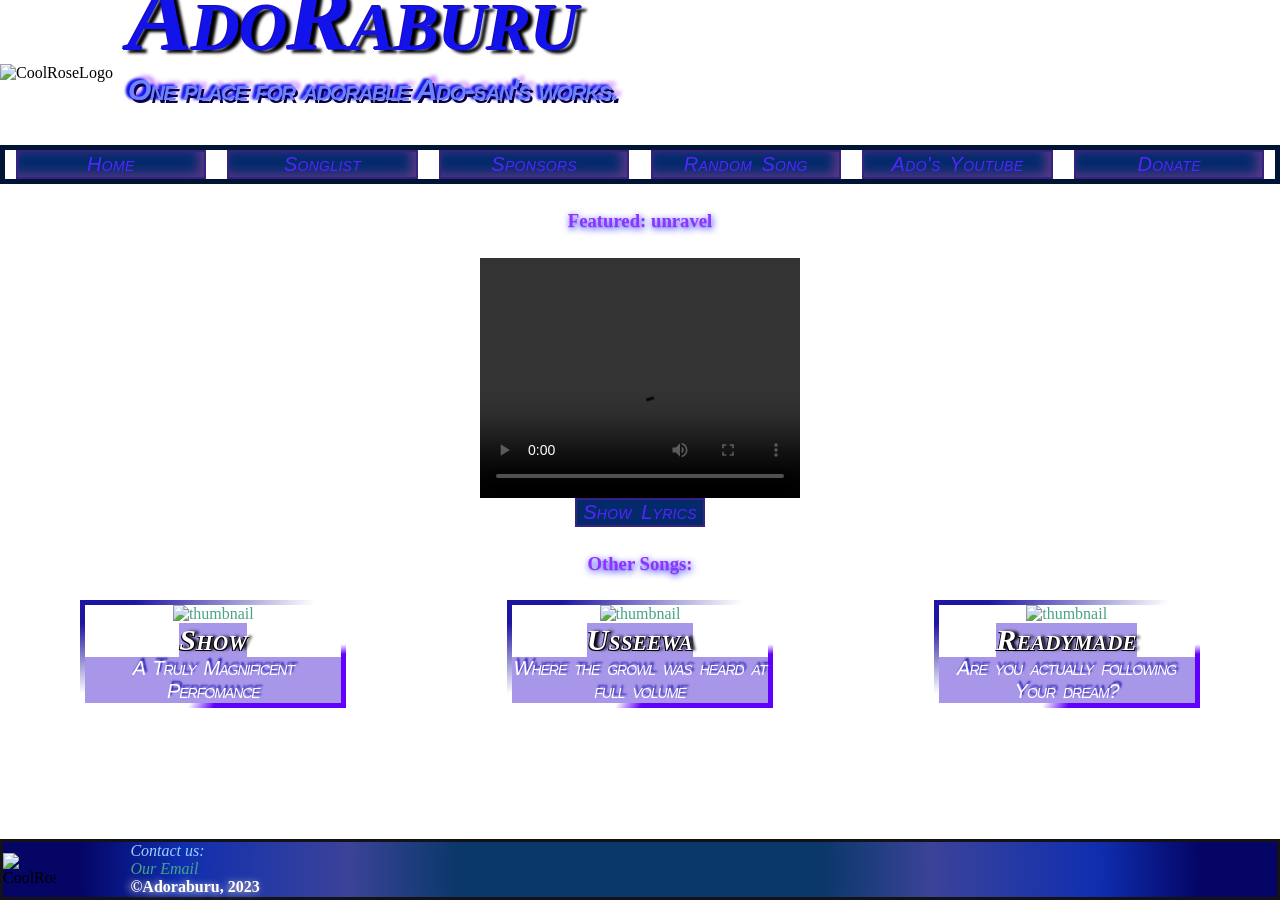
==== AdoRaburu_RE/pages/readymade/index.html @ e4f45481 "Initial commit" ====
<!DOCTYPE html>
<html lang="en">
<head>
    <meta charset="UTF-8">
    <meta name="viewport" content="width=device-width, initial-scale=1.0">
    <link rel="stylesheet" href="StyleLanding.css"> <link rel="icon" type="image/x-icon" href="Images/speakerLogo1.png">
    <title>AdoRaburu</title>
    <script src="Landing.js" defer></script>
</head>
<body>
   
    <div id="mainNavig">
    <header>
        <img src="Images/speakerLogo0.png" alt="CoolRoseLogo">
        <div id="containHeads">
        <h1 id="mainHead">AdoRaburu</h1>
        <h2>One place for adorable Ado-san's works.</h2>
        </div>
    </header>
    <nav>
        <button onclick="reHome()">Home</button>
        <button onclick="sngList()">Songlist</button> 
        <button onclick="showSponsors()">Sponsors</button> 
        <button onclick="randSong()">Random Song</button> 
        <button onclick="AdoYT()">Ado's Youtube</button> 
        <button onclick="donate()">Donate</button> 
    </nav>
    </div>
    <div id="siteStruct">
        <h3>Featured: unravel</h3>
        <div id="mainCont">
        <pre id="lyrics">
[Intro]
Oshiete, oshiete yo sono shikumi wo
Boku no naka ni dare ga iru no?
Kowareta, kowareta yo kono sekai de
Kimi ga warau nanimo miezu ni
            
[Verse 1]
Kowareta boku nante sa
Iki wo tomete
Hodokenai mou hodokenai yo
Shinjitsu sae, freeze
            
[Pre-Chorus]
Kowaseru, kowasenai, kurueru, kuruenai
Anata wo mitsukete
            
[Chorus]
Yureta yuganda sekai ni dan dan
Boku wa sukitootte mienaku natte
 Mitsukenaide boku no koto wo mitsumenaide
Dareka ga egaita sekai no naka de
Anata wo kizutsuketaku wa nai yo
Oboeteite boku no koto wo
Azayaka na mama
          
[Verse 2]
Mugen ni hirogaru kodoku ga karamaru
Mujaki ni waratta kioku ga sasatte
Ugokenai, ugokenai, ugokenai
Ugokenai, ugokenai, ugokenai yo
Unravelling the world

[Instrumental Break]
            
[Bridge]
Kawatte shimatta kaerarenakatta
Futatsu ga karamaru futari ga horobiru
Kowaseru, kowasenai, kurueru, kuruenai
Anata wo kegasenai yo
            
[Chorus]
Yureta yuganda sekai ni dan dan
Boku wa sukitootte mienaku natte
Mitsukenaide boku no koto wo 
Mitsumenaide            
Dareka ga shikunda kodoku na wana ni
Mirai ga hodokete shimau mae ni
Omoidashite boku no koto wo
Azayaka na mama
            
[Post-Chorus]
Wasurenaide, wasurenaide
Wasurenaide, wasurenaide
Kawatte shimatta koto ni paralyze
Kaerarenai koto darake no paradise
Oboeteite boku no koto wo
            
[Outro]
Oshiete, oshiete
Boku no naka ni dare ga iru no?
        </pre>    
        <video src="videos/adounravel.mp4" width="320" height="240" controls></video>
        <button id="switlyr">Show Lyrics</button><button id="killlyr">Hide Lyrics</button>
        </div>
        <!-- <div id="comms"><button onclick="hideComm" id="HideCom">Hide Comentary</button></div> -->
        <h3>Other Songs:</h3>
    <div id="othervids">
        <div class="specialBorder"><a href="pages/show/show.html"><div class="vidsug">
           <img src="Images/AdoLogo.jpg" alt="thumbnail">
           <h3>Show</h3>
           <span>A Truly Magnificent Perfomance</span>
        </div></a></div>
        <div class="specialBorder"><a href="pages/usseewa/usseewa.html"><div class="vidsug">
            <img src="Images/AdoLogo.jpg" alt="thumbnail">
            <h3>Usseewa</h3>
            <span>Where the growl was heard at full volume</span>
        </div></a></div>
        <div class="specialBorder"><a href="pages/readymade/readymade.html"><div class="vidsug">
            <img src="Images/AdoLogo.jpg" alt="thumbnail">
            <h3>Readymade</h3>
            <span>Are you actually following Your dream?</span>
        </div></a></div>
    </div>

    </div>
    <footer>    
        <img src="Images/speakerLogo1.png" alt="CoolRoseLogo">
    <div>
        <address style="display: flex; align-self: flex-end; justify-self: right; flex-flow: column; color: rgb(154, 208, 255);">
        Contact us:
        <a href="mailto:rimskykoldun@gmail.com">Our Email</a> 
        </address>
        <span id="copyR">&copy;Adoraburu, 2023</span>
    </div>
   
    </footer>
    <!-- contacts original author links about us  -->
    
    <!-- <p>
        <a href="http://jigsaw.w3.org/css-validator/check/referer">
            <img style="border:0;width:88px;height:31px"
                src="http://jigsaw.w3.org/css-validator/images/vcss"
                alt="Правильный CSS!" />
        </a>
    </p>
    <p>
        <a href="http://jigsaw.w3.org/css-validator/check/referer">
            <img style="border:0;width:88px;height:31px"
                src="http://jigsaw.w3.org/css-validator/images/vcss-blue"
                alt="Правильный CSS!" />
            </a>
        </p> -->
</body>
</html>
---- AdoRaburu_RE/pages/readymade/StyleLanding.css ----
* {
   cursor: url(Images/NormalCur.png), pointer;
}


button{
    font-size: 20px;
    letter-spacing: 0.3px;
    word-spacing: 3.4px;
    font-style: italic;
    font-variant: small-caps;
}

::-webkit-scrollbar-track {
    background: #00000000;
    width: 0; 
  }

  ::-webkit-scrollbar {
    width: 5px;
  }

  /* Handle */
  ::-webkit-scrollbar-thumb {
    background: #000000; 
  }
  
  /* Handle on hover */
  ::-webkit-scrollbar-thumb:hover {
    background: #646464; 
  }  

#copyR{
    position: absolute;
    display: flex; 
    align-self: flex-end; 
    color: white; 
    font-weight: bolder; 
    text-shadow: -2px 1px 7px #f3e5d1; 
    text-align: center;
}

#lyrics{
    overflow-wrap: normal;
    overflow: scroll;
    word-break: break-all;
    font-size: 170%;
  display: none;
  flex-flow: row wrap;
  text-align: center;
  color: #ffffff;
  text-shadow: -2px 1px 7px #f3e5d1;
  background-color: rgb(70 25 145 / 37%);
  max-width: 100vw;
  transition-duration: 200ms;
  transition-property: all;
  z-index: 2;
}
pre{
    white-space: pre-line;
    justify-content: center;
    display: flex;
    margin: 0;
    padding: 0%;
}

#mainCont{
    height: 30vh;
    flex-flow: column;
    justify-content: center;
    display: flex;
    align-items: center;
}

#killlyr{
    transition-duration: 250ms;
    transition-property: all;
    position: absolute;
    left: 0%;
    align-self: center;
    display: none;
    z-index: 2;
}

#switlyr{
    transition-duration: 250ms;
    transition-property: all;
    align-self: center;
}

/* #comms{
    
}

#HideCom{

}
 */


img, button:hover{
    cursor: url(Images/RoseCur.png), crosshair; 
}

/* html :not(button){
    
} */

body{
    transition-duration: 250ms;
    transition-property: all;
    background: scroll;
    margin: 0;
    background-repeat: no-repeat; 
    display: flex;
    flex-flow: column nowrap;
    min-height: 100vh;
    background-image: url(Images/Adounravel0.jpg) ;
}

#siteStruct{
    display: grid;
    /* border:  5px solid #3A5A92; */
    margin: 0%;
    padding: 0%;
}

#mainNavig{
    /* border:  5px solid #f58d05; */
    display: grid;
}

/* #nav{
    display: grid;
    border:  5px solid #055df5;
} */

nav{
    border:  5px solid #001436;
    display: flex;
    float: left;
    justify-content: space-around;
    background-image: url(Images/rosesbckgrnd.png);
   
}

header > img{
    display: flex;
    align-self: center;
    width: 100%;
    height: auto;
   
}

footer > img{
    display: flex;
    align-self: center;
    width: 100%;
    height: auto;
    max-height: 53px;
    max-width: 53px;
}

button{
    color: #5425ff;
    background-color: #042a6c;
    border: #372282 2px solid;
}


nav button{
    transition-property: all;
    transition-duration: 200ms;
   width: 15%;
   height: auto;
   box-shadow:  -5px -3px 12px rgb(92, 56, 135) inset;
}

button:hover{
    box-shadow:  1px 0px 19px rgb(184 125 255) inset;
    color: #1f0b68;
    background-color: #1b58c3;
    border: #372282 2px solid;
    font-weight: bolder;
}

header{
    display: grid;
    grid-template-columns: 10% 90%;
    background-image: url(Images/rosesbckgrnd.png);
    /* border:  5px solid #d2d2d2; */
}

h1{
 
    font-family: "Times New Roman", Times, serif;
    font-size: 6em;
    letter-spacing: -0.6px;
    word-spacing: 3.4px;
   font-weight: 700;
    text-decoration: none solid rgb(68, 68, 68);
    font-style: italic;
    font-variant: small-caps;
    text-transform: none;
    
    margin-top: 20px;
    align-items: flex-end;
    animation: color_changin 2s infinite;

    color: rgb(18, 18, 234);
    text-shadow: rgb(32, 10, 190) -1px -1px 0px, black 5px 3px 3px;
   
}


@keyframes color_changin {
    0% { color: rgb(40, 22, 112); }

   50% {color: rgb(17, 0, 255);}
    
    100%{color: rgb(40, 22, 112);}
}

h2{
    font-family: "Lucida Sans Unicode", "Lucida Grande", sans-serif;
    letter-spacing: -1.6px;
    word-spacing: 1.4px;
    font-weight: 700;
    font-style: italic;
    font-variant: small-caps;
    text-transform: none;
    text-decoration: none solid rgb(68, 68, 68);
    color: rgb(108 130 255);
    text-shadow: rgb(11, 1, 77) 2px 3px 0px, rgb(18, 18, 234) -3px -1px 3px, rgb(18, 18, 234) -3px -1px 3px, rgb(190 118 251) 4px -4px 4px;
}

#containHeads{
    padding: 0;
    margin: 0%;
    display: grid;
    grid-template-rows: 50% 50%;
   /* background: linear-gradient(-135deg, #353535, #1a095a, rgb(24, 55, 109) 20% 30%, #1a095a, #1e037f, #131216 , #210097 85%); */
}

#containHeads > *{
    margin-top: 0;
    margin-bottom: 0;
   
display: flex;

}

#othervids{
   display: flex;
   justify-content: space-around;
   /* border: #171717 solid 2px; */
}
  .vidsug{
    transition-property: all;
    transition-duration: 250ms;
    justify-content: center;
    display: flex;
    /* border: #210097 solid 3px; */
    flex-flow: column wrap;

  }

  .specialBorder {
    
    width: auto;
    height: auto;
    border: 5px solid transparent;
    border-image: linear-gradient(to left top,#6200ff 25%, transparent 30%, transparent 55%, rgb(31, 21, 163) 90%);
    border-image-slice: 1;
  }

 .vidsug img{
    flex-direction: column;
      display: flex;
      align-self: center;
  }
  .vidsug:hover{
    
    box-shadow: 0px 0px 21px 11px rgb(45, 45, 138) inset, 7px 4px 10px 8px black;
       
   }
  .vidsug h3{
    margin-bottom: 0%;
    margin-top: 0%;
    height: auto;
    display: flex;
    align-self: center;
    width: auto;
    font-size: 30px;
    letter-spacing: 0.3px;
    word-spacing: 3.4px;
    font-style: italic;
    font-variant: small-caps;
    background-image: none;
    /* background-color: #1e037f; */
    /* border: #372282 2px solid; */
    background-color: rgba(106, 76, 216, 0.584);
    text-shadow: 4px 0px 3px rgb(0 0 0), 1px 1px 0px rgb(0 0 0), -1px 1px 0px rgb(0 0 0);
    color: white;
}
  .vidsug span{
    text-align: center;
    height: auto;
    display: flex;
    align-self: center;
    width: auto;
    font-size: 20px;
    letter-spacing: -1.0px;
    word-spacing: 3.4px;
    font-style: italic;
    font-variant: small-caps;
    font-family:'Segoe UI', Tahoma, Geneva, Verdana, sans-serif;
    color:white;
    text-shadow: rgb(30, 25, 177) 2px -3px 2px;
    /* border: #372282 2px solid; */
    background-color: rgba(106, 76, 216, 0.584);
}
video{
  display: flex;
  justify-self: center;
 margin-top: 0;
 background-color: #00143600;
    border: #7c3a92;
}

a{
    color: rgb(72, 163, 136);
    text-decoration: none;
}

address a:hover{
    text-decoration: underline solid rgb(255, 255, 255);
    color: rgb(43, 99, 82);
}

h3{
    margin-bottom: 2%;
    margin-top: 2%;
    display: flex;
    justify-self: center;
    background-image: url(Images/rosesbckgrnd.png);
    text-shadow: 1px 2px 7px rgb(16 24 255), 0px 1px 0px rgb(230 213 249);
    color: rgb(144 51 255);
}

footer{
   height: 55px;
   position: relative;
   bottom: 0;
   width: auto;
   display: grid;
   grid-template-columns: 10% 25% 32% 32%;
   
   margin-top: auto;
   background: radial-gradient(circle, rgba(11,56,106,1) 29%, rgba(59,67,153,1) 46%,rgba(15,46,175,1) 72%, rgba(4,5,101,1) 88%);
   border: 3px #131216 solid;
}

@media screen and (min-width: 900px) {
    #othervids{
        margin-bottom: 10%;
    }

    button{
      
        height: auto;
     
    }
  }
  
  @media screen and (max-width: 995px) {
    body{
        background-position-x: -250px;
    }
  
  } 

  @media screen and (max-width: 750px) {
    body{
        background-position-x: -360px;
    }
   
  
  } 

  @media screen and (min-width: 750px){
    .vidsug span{
        width: 20vw;
    }
  }

  @media screen and (min-width: 600px) {
  h2{
    font-size:30px;
}}

  @media screen and (max-width: 590px) {
    body{
        background-position-x: -430px;
        
    }
 

  } 


  @media screen and (max-width: 599px) {
    h1{
        font-size:30px;
    }
 
  }

  @media screen and (max-width: 699px) {
    nav{
       display: grid;
       grid-template-columns: 1fr 1fr 1fr;
       grid-template-rows: 1fr 1fr; 
    }
  
    nav button{
        width: auto;
        height: auto;
        display: flex;
        align-items: center;
        justify-content: center;
     }
  }

  @media screen and (min-height: 1151px){
    body{
      background-size: cover;
      background-position-x: -250px;
    }
}
@media screen and (max-width: 280px){ /*nothing narrower galaxy fold huh...*/
    html{
        margin-bottom: 3%;
        margin: 0%;
        display: flex;
        flex-flow: column wrap;
        justify-content: center;
        min-width: 280px;
    }
    body{background-size: auto;}
}
@media screen and (max-width: 335px){ /*nothing narrower galaxy fold huh...*/
    html{
        margin: 0%;
        display: flex;
        flex-flow: column wrap;
        justify-content: center;
        min-width: 280px;
    }
    /* body{background-size: cover;} */
}

  @media screen and (max-width: 390px) {
    h1{
        font-size:25px;
       
    }
    h2{
        font-size: 18px;
    } 
    body {
        background-position-x: -460px;
         background-size: cover; 
       
    }
    #containHeads > *{
     justify-content: space-evenly;
   
    }
}


@media screen and (max-width: 469px){
    #othervids{
        flex-flow: column;
       
    }
  
}

@media screen and (max-width: 315px){ 
    body {
        background-position-x: -485px;
    
       
    }
    
  }
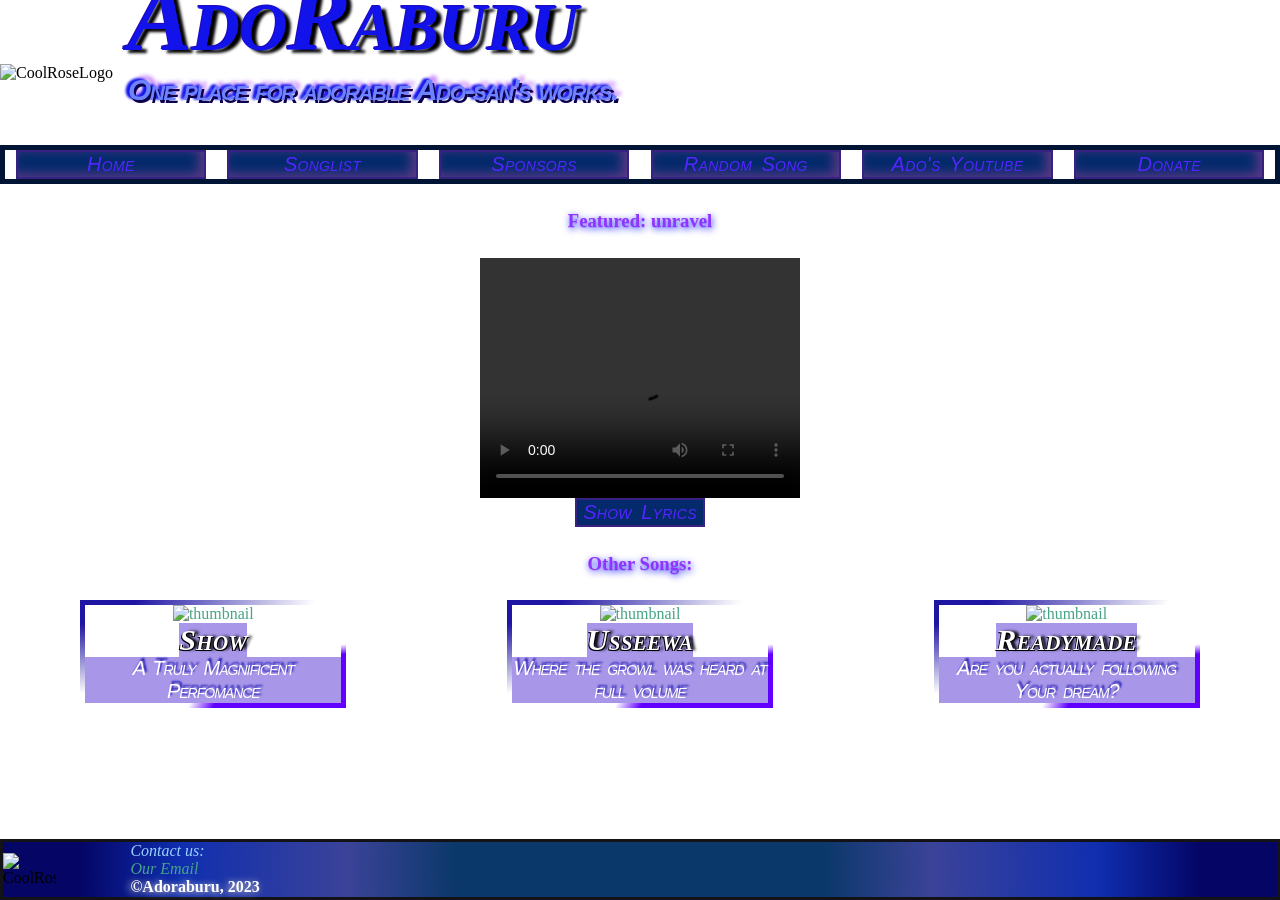
==== commit d4eef8f5: "HTML minor readability improvements Flushed some unnecessary comments" ====
--- a/AdoRaburu_RE/pages/readymade/index.html
+++ b/AdoRaburu_RE/pages/readymade/index.html
@@ -126,21 +126,6 @@
     </div>
    
     </footer>
-    <!-- contacts original author links about us  -->
-    
-    <!-- <p>
-        <a href="http://jigsaw.w3.org/css-validator/check/referer">
-            <img style="border:0;width:88px;height:31px"
-                src="http://jigsaw.w3.org/css-validator/images/vcss"
-                alt="Правильный CSS!" />
-        </a>
-    </p>
-    <p>
-        <a href="http://jigsaw.w3.org/css-validator/check/referer">
-            <img style="border:0;width:88px;height:31px"
-                src="http://jigsaw.w3.org/css-validator/images/vcss-blue"
-                alt="Правильный CSS!" />
-            </a>
-        </p> -->
+
 </body>
 </html>
